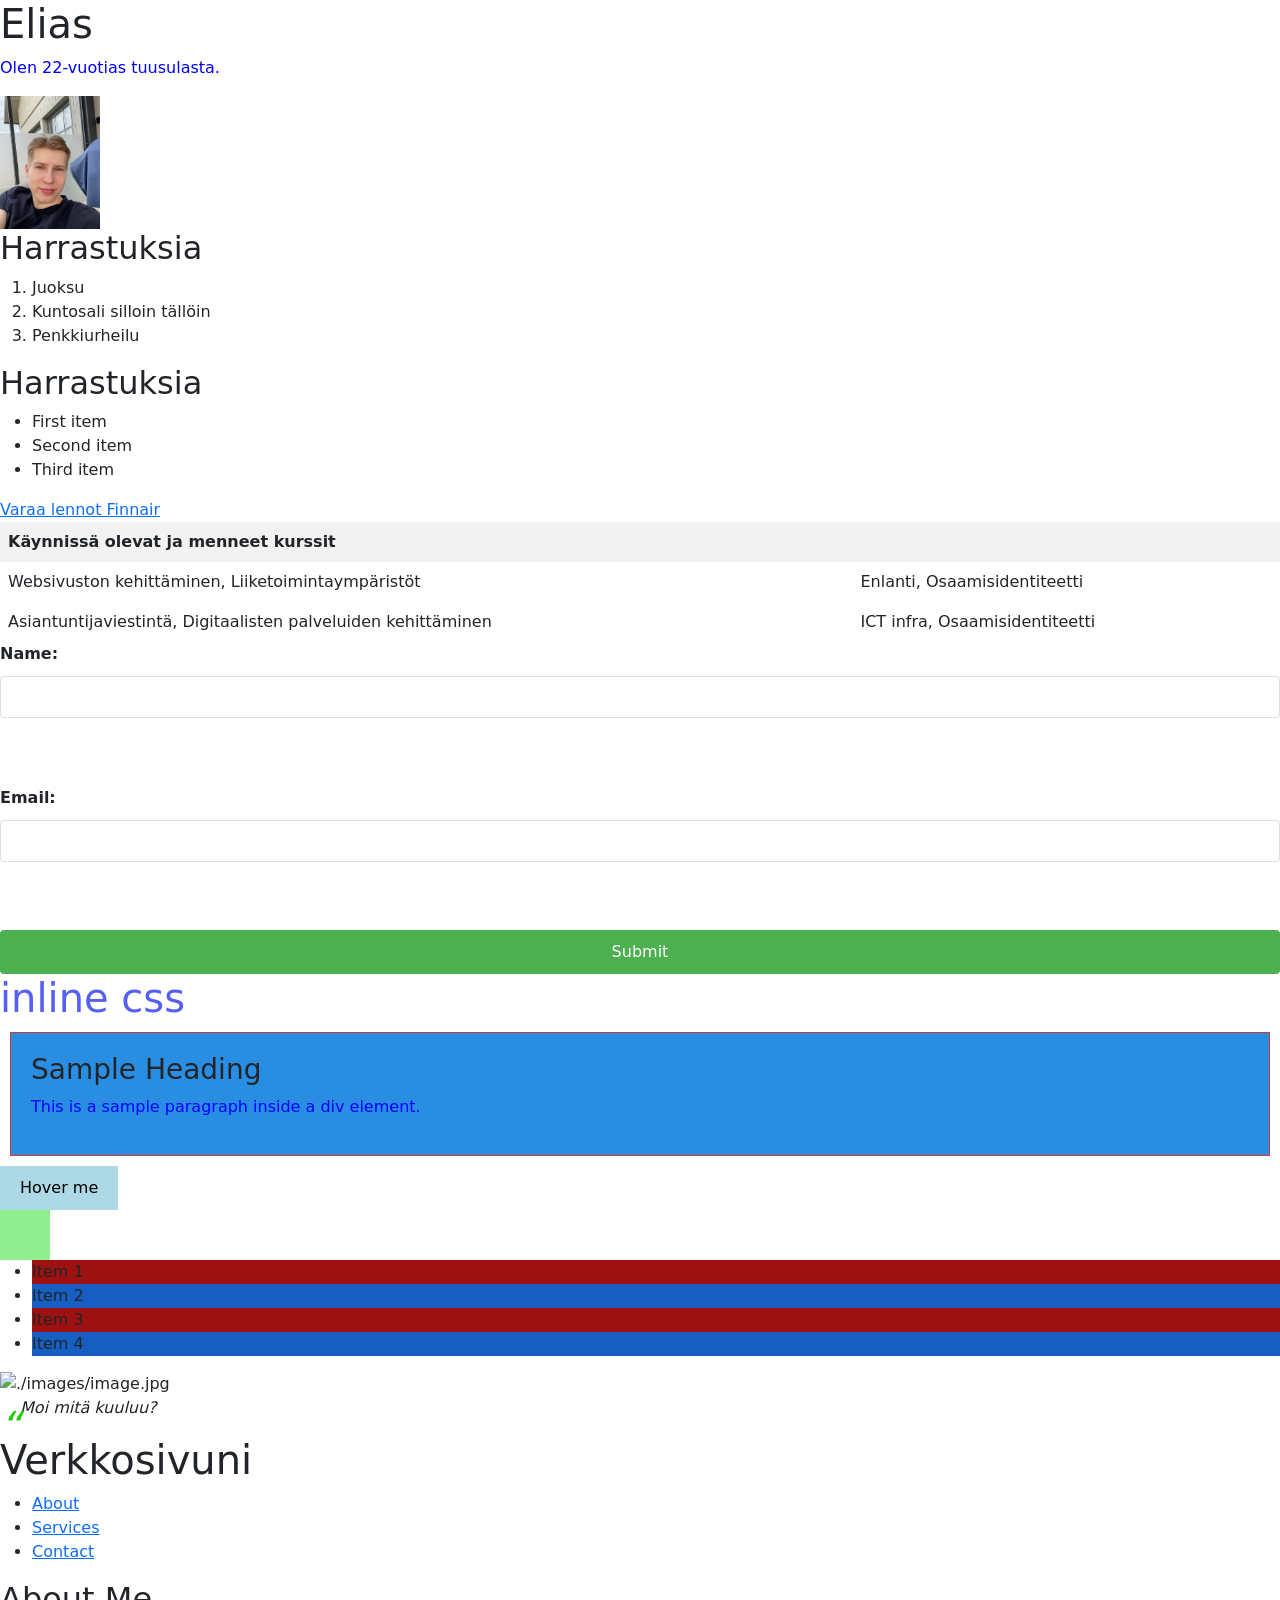
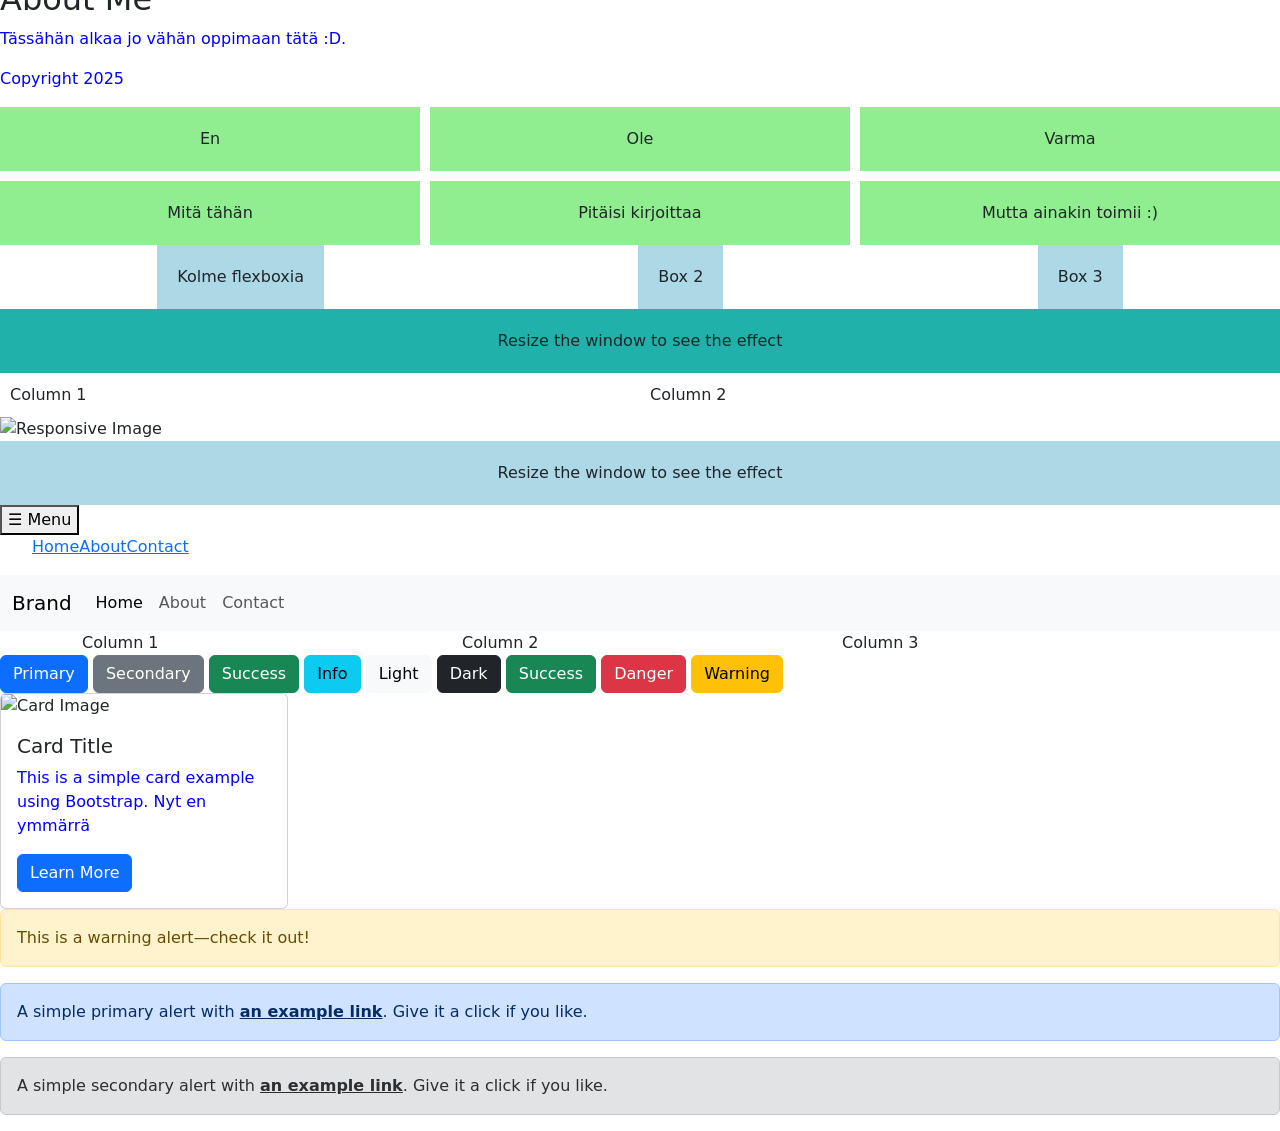
==== WS06_Bootstrap/työpaja6/työpaja5/index.html @ 06dbb774 "Add initial HTML, CSS, and image files for Bootstrap project Co-authored-by: Copilot <copilot@github" ====
<!doctype html>
<html lang="en">
  <head>
    <meta charset="UTF-8" />
    <meta name="viewport" content="width=device-width, initial-scale=1.0" />
    <title>Eliaksen eka html sivu</title>
    <link rel="stylesheet" href="styles.css" />
    <style>
      h1 {
        color: green;
      }
    </style>

    <!-- Bootstrap CSS -->
<link href="https://cdn.jsdelivr.net/npm/bootstrap@5.3.0/dist/css/bootstrap.min.css" rel="stylesheet">

<!-- Bootstrap JavaScript (place before closing </body> tag) -->
<script src="https://cdn.jsdelivr.net/npm/bootstrap@5.3.0/dist/js/bootstrap.bundle.min.js"></script>

  </head>

  <body>
    <h1>Elias</h1>
    <p>Olen 22-vuotias tuusulasta.</p>
    <img src="./images copy/wso1image.jpg" width="100" alt="Kuvalinkki rikki..." />

    <h2>Harrastuksia</h2>
    <ol>
      <li>Juoksu</li>
      <li>Kuntosali silloin tällöin</li>
      <li>Penkkiurheilu</li>
    </ol>

    <h2>Harrastuksia</h2>
    <ul>
      <li>First item</li>
      <li>Second item</li>
      <li>Third item</li>
    </ul>

    <a
      href="https://www.finnair.com/fi-fi/flights/from/hel/lennot-kohteesta-Helsinki"
      >Varaa lennot Finnair</a
    >

    <table>
      <tr>
        <th>Käynnissä olevat ja menneet kurssit</th>

        <th></th>
      </tr>
      <tr>
        <td>Websivuston kehittäminen, Liiketoimintaympäristöt</td>
        <td>Enlanti, Osaamisidentiteetti</td>
      </tr>
      <tr>
        <td>Asiantuntijaviestintä, Digitaalisten palveluiden kehittäminen</td>
        <td>ICT infra, Osaamisidentiteetti</td>
      </tr>
    </table>

    <form>
      <label for="name">Name:</label>
      <input type="text" id="name" name="name" /><br /><br />
      <label for="email">Email:</label>
      <input type="email" id="email" name="email" /><br /><br />
      <input type="submit" value="Submit" />
    </form>

    <h1 style="color: rgb(85, 95, 243)">inline css</h1>

    <div class="content-box">
      <h3>Sample Heading</h3>
      <p>This is a sample paragraph inside a div element.</p>
    </div>

    <button class="transition-button">Hover me</button>
    <div class="animation-box"></div>
    <ul class="pseudo-list">
      <li>Item 1</li>
      <li>Item 2</li>
      <li>Item 3</li>
      <li>Item 4</li>
    </ul>
    <img
      src="./images/image.jpg"
      alt="./images/image.jpg"
      class="./images/image.jpg"
    />
    <blockquote class="quote">Moi mitä kuuluu?</blockquote>

    <header>
      <h1>Verkkosivuni</h1>
      <nav>
        <ul>
          <li><a href="#about">About</a></li>
          <li><a href="#services">Services</a></li>
          <li><a href="#contact">Contact</a></li>
        </ul>
      </nav>
    </header>

    <main>
      <section id="about">
        <h2>About Me</h2>
        <p>Tässähän alkaa jo vähän oppimaan tätä :D.</p>
      </section>
    </main>

    <footer>
      <p>Copyright 2025</p>
    </footer>

    <div class="grid-container">
      <div class="grid-item">En</div>
      <div class="grid-item">Ole</div>
      <div class="grid-item">Varma</div>
      <div class="grid-item">Mitä tähän</div>
      <div class="grid-item">Pitäisi kirjoittaa</div>
      <div class="grid-item">Mutta ainakin toimii :)</div>
    </div>
    <div class="flex-container">
      <div class="box">Kolme flexboxia</div>
      <div class="box">Box 2</div>
      <div class="box">Box 3</div>
    </div>

    <div class="responsive-box">Resize the window to see the effect</div>

    <div class="responsive-container">
      <div class="column">Column 1</div>
      <div class="column">Column 2</div>
    </div>

<img src="./images copy/IMG_3950.jpg" width="700" alt="Responsive Image" class="responsive-image">


<div class="media-query-box">Resize the window to see the effect</div>

<nav class="responsive-nav">
      <button class="menu-toggle">☰ Menu</button>
      <ul class="nav-list">
        <li><a href="#">Home</a></li>
        <li><a href="#">About</a></li>
        <li><a href="#">Contact</a></li>
      </ul>
    </nav>


<nav class="navbar navbar-expand-lg navbar-light bg-light">
  <div class="container-fluid">
    <a class="navbar-brand" href="#">Brand</a>
    <button class="navbar-toggler" type="button" data-bs-toggle="collapse" data-bs-target="#navbarNav" aria-controls="navbarNav" aria-expanded="false" aria-label="Toggle navigation">
      <span class="navbar-toggler-icon"></span>
    </button>
    <div class="collapse navbar-collapse" id="navbarNav">
      <ul class="navbar-nav me-auto mb-2 mb-lg-0">
        <li class="nav-item"><a class="nav-link active" aria-current="page" href="#">Home</a></li>
        <li class="nav-item"><a class="nav-link" href="#">About</a></li>
        <li class="nav-item"><a class="nav-link" href="#">Contact</a></li>
      </ul>
    </div>
  </div>
</nav>

<div class="container">
  <div class="row">
    <div class="col-md-4 col-12">Column 1</div>
    <div class="col-md-4 col-12">Column 2</div>
    <div class="col-md-4 col-12">Column 3</div>
  </div>
</div>

<button class="btn btn-primary">Primary</button>
<button class="btn btn-secondary">Secondary</button>
<button class="btn btn-success">Success</button>
<button type="button" class="btn btn-info">Info</button>
<button type="button" class="btn btn-light">Light</button>
<button type="button" class="btn btn-dark">Dark</button>
<button type="button" class="btn btn-success">Success</button>
<button type="button" class="btn btn-danger">Danger</button>
<button type="button" class="btn btn-warning">Warning</button>

<div class="card" style="width: 18rem;">
  <img src="path/to/image.jpg" class="card-img-top" alt="Card Image">
  <div class="card-body">
    <h5 class="card-title">Card Title</h5>
    <p class="card-text">This is a simple card example using Bootstrap. Nyt en ymmärrä </p>
    <a href="#" class="btn btn-primary">Learn More</a>
  </div>
</div>

<div class="alert alert-warning" role="alert">
  This is a warning alert—check it out!
</div>

<div class="alert alert-primary" role="alert">
  A simple primary alert with <a href="#" class="alert-link">an example link</a>. Give it a click if you like.
</div>
<div class="alert alert-secondary" role="alert">
  A simple secondary alert with <a href="#" class="alert-link">an example link</a>. Give it a click if you like.
</div>

  </body>
</html>
---- WS06_Bootstrap/työpaja6/työpaja5/styles.css ----
p {
      color: blue;
    }
    
    body {
      background-color: lightgray;
    }
    
    h1 {
      font-size: 2em;
    }
    
    .content-box {
  padding: 20px;
  margin: 10px;
  background-color: #298ee1;
  border: 1px solid #d43838;
}
table {
      width: 100%;
      border-collapse: collapse;
    }
    
    th, td {
      border: 1px solid #ddd;
      padding: 8px;
      text-align: left;
    }
    
    th {
      background-color: #f2f2f2;
    }
    
    form {
      display: flex;
      flex-direction: column;
      gap: 10px;
    }
    
    label {
      font-weight: bold;
    }
    
    input[type="text"], input[type="email"] {
      padding: 8px;
      border: 1px solid #ddd;
      border-radius: 4px;
    }
    
    input[type="submit"] {
      background-color: #4CAF50;
      color: white;
      padding: 10px;
      border: none;
      border-radius: 4px;
      cursor: pointer;
    }
    
    input[type="submit"]:hover {
      background-color: #45a049;

  
    }
.transition-button {
        background-color: lightblue;
        padding: 10px 20px;
        border: none;
        cursor: pointer;
        transition: background-color 0.3s ease;
      }
      
      .transition-button:hover {
        background-color: lightcoral;
      }
      .animation-box {
        width: 50px;
        height: 50px;
        background-color: lightgreen;
        position: relative;
        animation: move 2s infinite alternate;
      }
      
      @keyframes move {
        from {
          left: 0;
        }
        to {
          left: 100px;
        }
      }.pseudo-list li:nth-child(odd) {
        background-color: rgb(157, 17, 17);
      }
      
      .pseudo-list li:nth-child(even) {
        background-color: rgb(23, 94, 194);
      }.filter-image {
        filter: grayscale(100%);
        transition: filter 0.3s ease;
      }
      
      .filter-image:hover {
        filter: grayscale(0%);
      }.quote {
        position: relative;
        padding-left: 20px;
        font-style: italic;
      }
      
      .quote::before {
        content: '“';
        font-size: 40px;
        position: absolute;
        left: 0;
        top: 0;
        color: rgb(31, 205, 12);
      }.grid-container {
  display: grid;
  grid-template-columns: repeat(3, 1fr);
  grid-gap: 10px;
}

.grid-item {
  background-color: lightgreen;
  padding: 20px;
  text-align: center;
}.flex-container {
  display: flex;
  justify-content: space-around;
  align-items: center;
}

.box {
  background-color: lightblue;
  padding: 20px;
  text-align: center;

  
}.responsive-box {
  padding: 20px;
  text-align: center;
}

@media (max-width: 600px) {
  .responsive-box {
    background-color: lightcoral;
  }
}

@media (min-width: 601px) {
  .responsive-box {
    background-color: lightseagreen;
  }
}.responsive-container {
      display: flex;
      flex-wrap: wrap;
    }
    
    .column {
      flex: 1;
      padding: 10px;
    }
    
    @media (max-width: 600px) {
      .column {
        flex: 100%;
      }
    }.responsive-image {
      max-width: 100%;
      height: auto;
    }.media-query-box {
      padding: 20px;
      text-align: center;
    }
    
    @media (max-width: 600px) {
      .media-query-box {
        background-color: lightcoral;
      }
    }
    
    @media (min-width: 601px) {
      .media-query-box {
        background-color: lightblue;
      }
    }.responsive-nav .nav-list {
      display: flex;
      list-style: none;
    }
    
    @media (max-width: 600px) {
      .responsive-nav .nav-list {
        display: none;
      }
    
      .responsive-nav .menu-toggle {
        display: block;
      }
    }
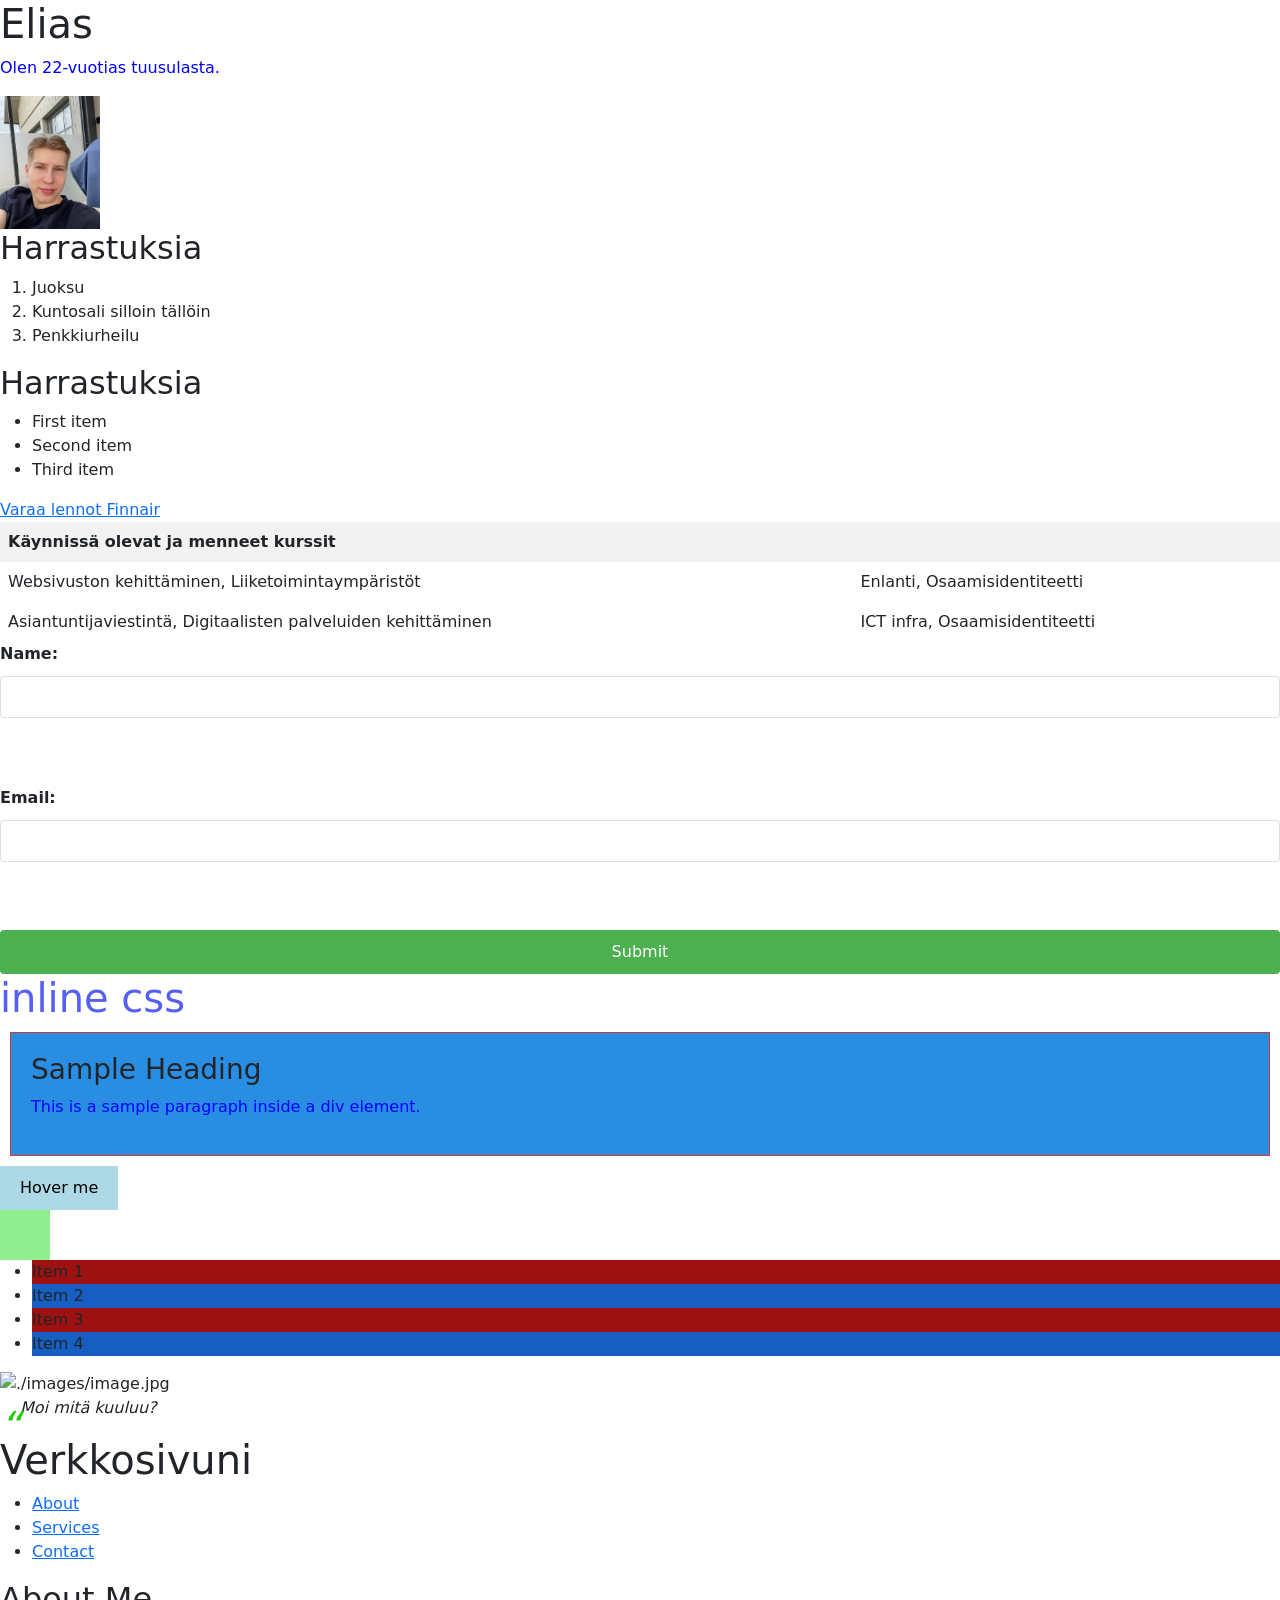
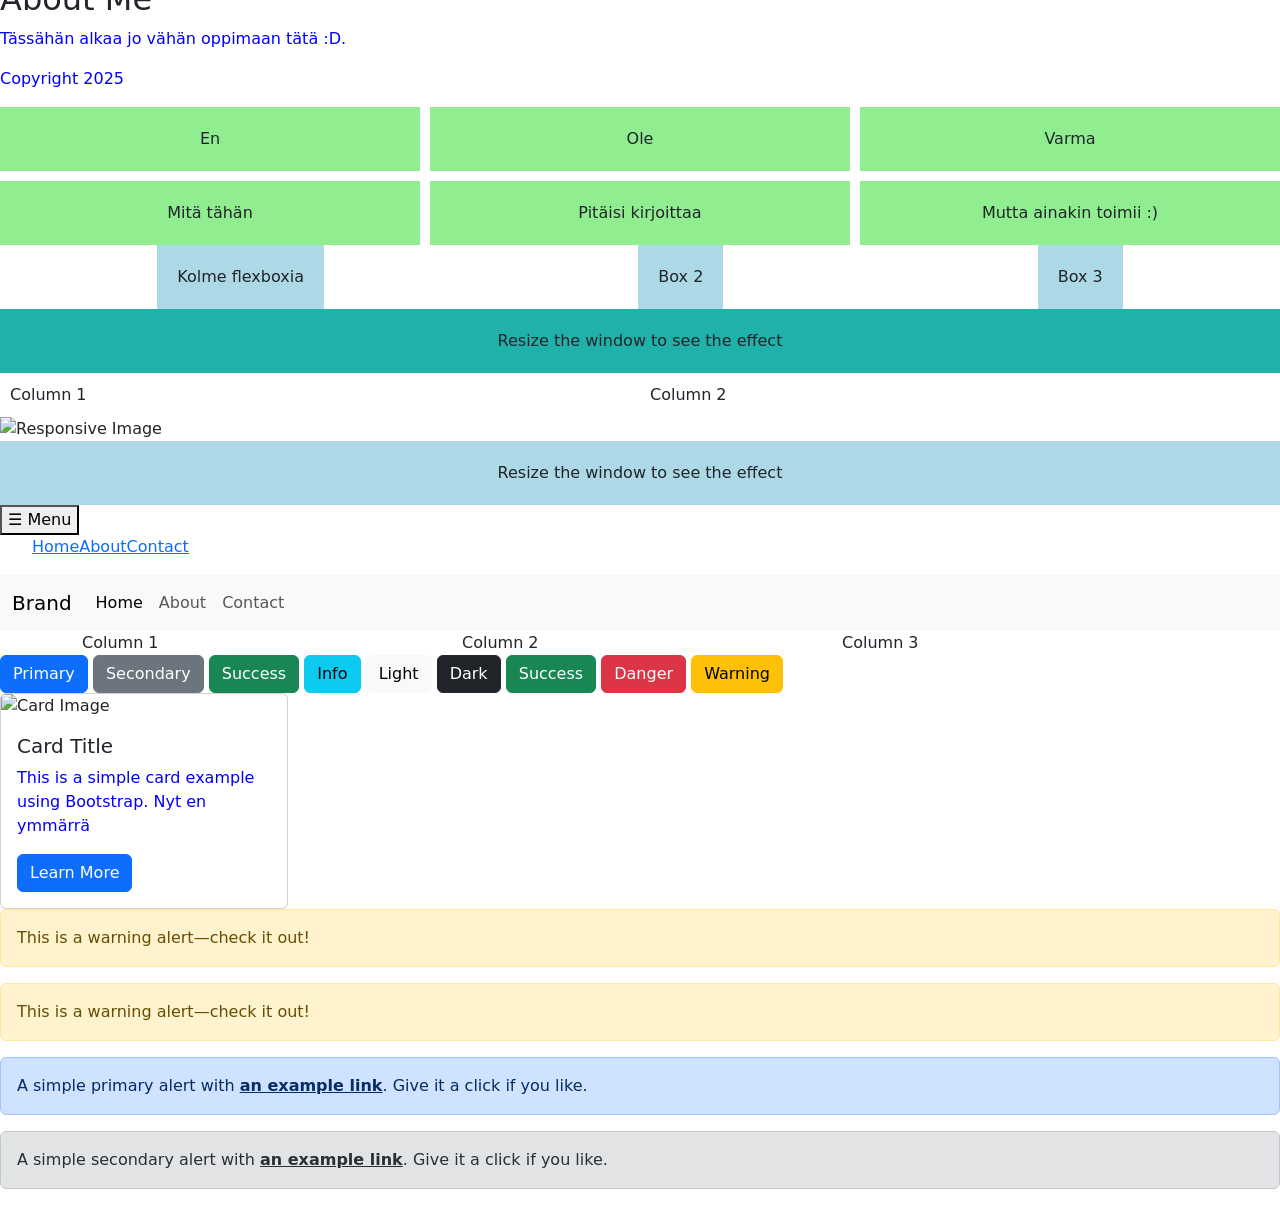
==== commit 323e4bbc: "Add initial HTML and CSS files for Jääkiekko project - Created index.html with basic structure, titl" ====
--- a/WS06_Bootstrap/työpaja6/työpaja5/index.html
+++ b/WS06_Bootstrap/työpaja6/työpaja5/index.html
@@ -193,6 +193,9 @@
 <div class="alert alert-warning" role="alert">
   This is a warning alert—check it out!
 </div>
+<div class="alert alert-warning" role="alert">
+  This is a warning alert—check it out!
+</div>
 
 <div class="alert alert-primary" role="alert">
   A simple primary alert with <a href="#" class="alert-link">an example link</a>. Give it a click if you like.
